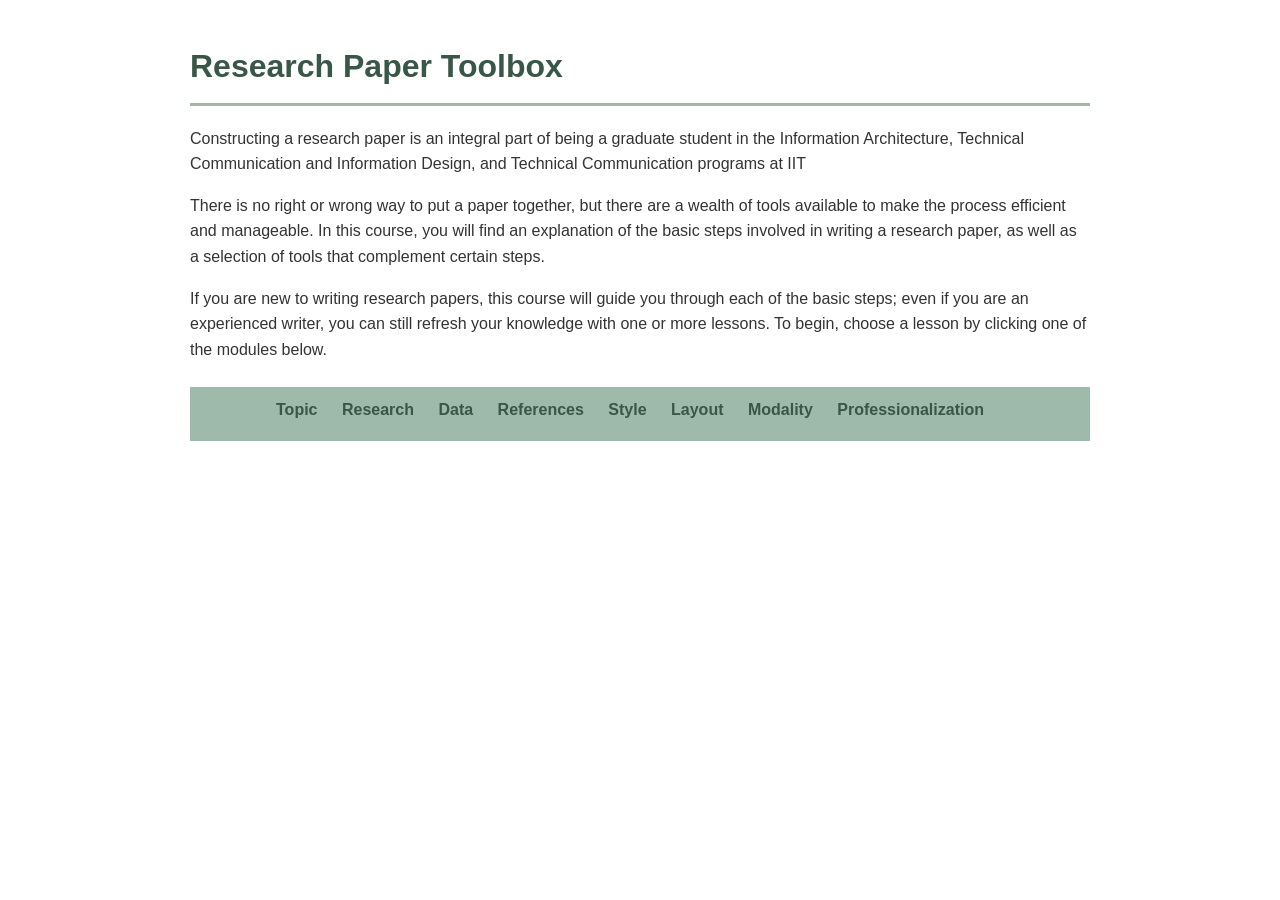
==== index.html @ 1272db58 "Initial upload" ====
<!DOCTYPE html>

<html lang="en">

<head>
<meta charset="utf-8" />

<title>Research Paper Toolbox</title>

<link rel="stylesheet" href="style.css">

</head>

<body>

<h1>Research Paper Toolbox</h1>

<p>Constructing a research paper is an integral part of being a graduate student in the Information
Architecture, Technical Communication and Information Design, and Technical Communication
programs at IIT</p>

<p>There is no right or wrong way to put a paper together, but there are a wealth of tools available
to make the process efficient and manageable. In this course, you will find an explanation of the
basic steps involved in writing a research paper, as well as a selection of tools that complement
certain steps.</p>

<p>If you are new to writing research papers, this course will guide you through each of the basic
steps; even if you are an experienced writer, you can still refresh your knowledge with one or
more lessons. To begin, choose a lesson by clicking one of the modules below.</p>


<nav>
	<ul>
		<li><a href="321_Topic_Filler_page.html">Topic</a></li>
		<li><a href="321_Research.html">Research</a></li>
		<li><a href="321_Data.html">Data</a></li>
		<li><a href="321_References_Filler_page.html">References</a></li>
		<li><a href="321_Style_Filler_page.html">Style</a></li>
		<li><a href="321_Layout_Filler_page.html">Layout</a></li>
		<li><a href="321_Modality_Filler_page.html">Modality</a></li>
		<li><a href="321_Professionalization_Filler_page.html">Professionalization</a></li>
	</ul>
</nav>


</body>
</html>
---- style.css ----
/* Overall page layout */
body {
    font-family: Arial, Helvetica, sans-serif;
    line-height: 1.6;
    max-width: 900px;
    margin: 0 auto;
    padding: 20px;
    color: #333333;
}

/* Headings */
h1 {
    margin-bottom: 20px;
    color: #385747;
    border-bottom: 3px solid #9EBAAB;
    padding-bottom: 10px;
}

h2 {
    margin-top: 30px;
    margin-bottom: 10px;
}

h3 {
    margin-top: 20px;
    margin-bottom: 8px;
}

/* Paragraph spacing */
p {
    margin-bottom: 16px;
}

/* Navigation menu */
nav {
    margin: 25px 0;
    padding: 10px;
    background-color: #9EBAAB;
}

nav ul {
    list-style-type: none;
    margin: 0;
    padding: 0;
    text-align: center;
}

nav li {
    display: inline-block;
    margin-right: 20px;
    margin-bottom: 8px;
}

nav a {
    color: #24352C;
    text-decoration: none;
    font-weight: bold;
}

nav a:hover {
    text-decoration: underline;
}

/* Lists */
li {
    margin-bottom: 8px;
}

/* Images */
img {
    display: block;
    max-width: 100%;
    height: auto;
    margin: 20px auto;
}

/* Links in page content */
body a {
    color: #385747;
}

body a:hover {
    color: #24352C;
}

/* Tables */
table {
    width: 100%;
    border-collapse: collapse;
    margin: 20px 0;
}

th, td {
    border: 1px solid #9EBAAB;
    padding: 8px 10px;
    text-align: left;
}

th {
    background-color: #E5EEE9;
    color: #24352C;
}

/* Sidebars */
.sidebar {
    width: 85%;
    margin: 25px auto;
    padding: 15px 20px;
    background-color: #F0F5F1;
    border-left: 4px solid #588573;
    box-sizing: border-box;
}

.sidebar ul {
    padding-left: 20px;
}

/* Keep sidebars readable on smaller screens */
@media (max-width: 650px) {
    .sidebar {
        width: 100%;
        padding: 12px;
    }
}

/* Return to Home link */
.return-home {
    display: inline-block;
    margin-top: 20px;
    margin-bottom: 10px;
    color: #385747;
    font-weight: bold;
}

.return-home:hover {
    color: #24352C;
    text-decoration: underline;
}
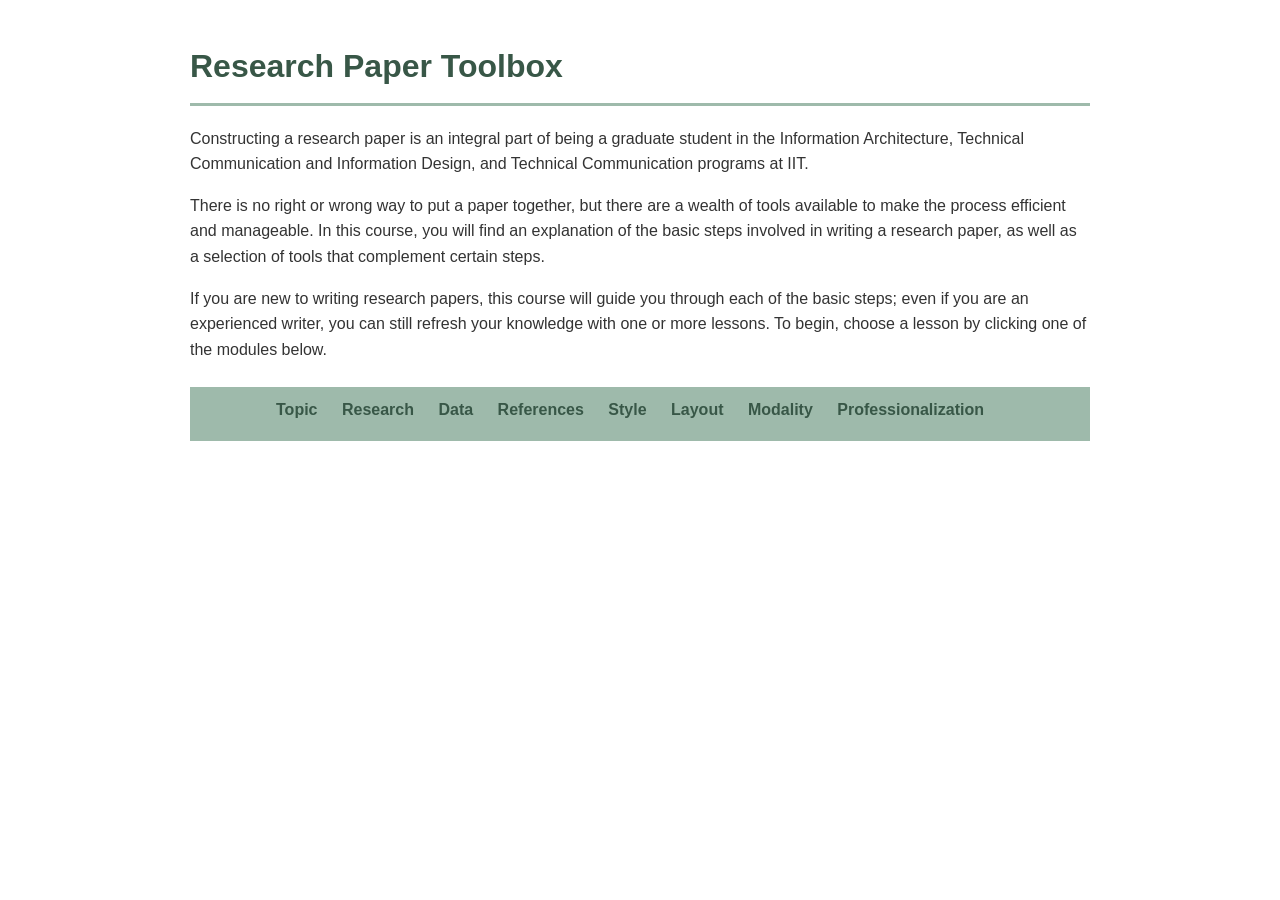
==== commit c45ca8a4: "Update index.html" ====
--- a/index.html
+++ b/index.html
@@ -3,7 +3,8 @@
 <html lang="en">
 
 <head>
-<meta charset="utf-8" />
+<meta charset="utf-8" >
+<meta name="description" content="Research Paper Toolbox for students at IIT">
 
 <title>Research Paper Toolbox</title>
 
@@ -17,7 +18,7 @@
 
 <p>Constructing a research paper is an integral part of being a graduate student in the Information
 Architecture, Technical Communication and Information Design, and Technical Communication
-programs at IIT</p>
+programs at IIT.</p>
 
 <p>There is no right or wrong way to put a paper together, but there are a wealth of tools available
 to make the process efficient and manageable. In this course, you will find an explanation of the
